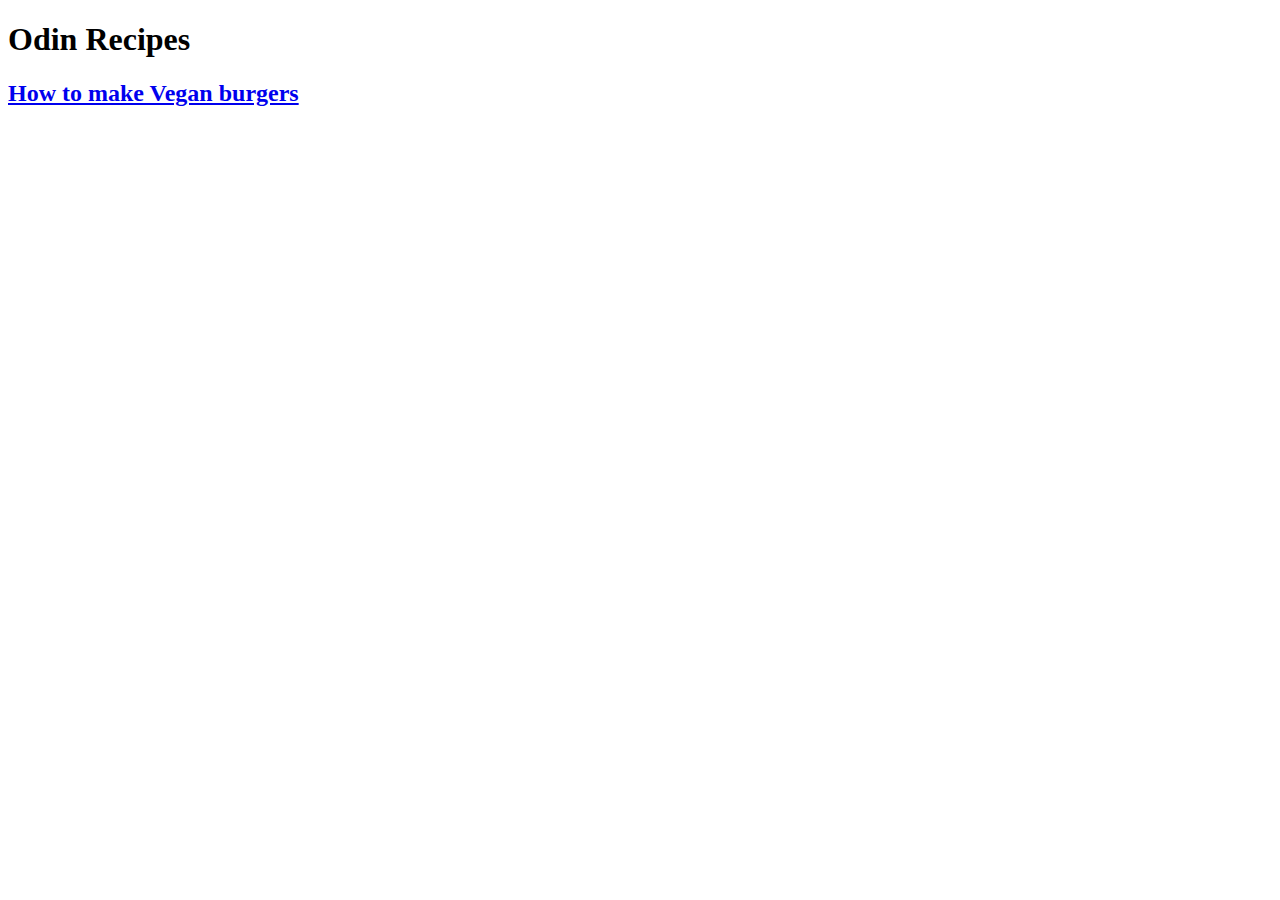
==== index.html @ 749fdcd4 "Added description to vegan burger page" ====
<!DOCTYPE html>
<html lang="en">
<head>
    <meta charset="UTF-8">
    <meta http-equiv="X-UA-Compatible" content="IE=edge">
    <meta name="viewport" content="width=device-width, initial-scale=1.0">
    <title>Odin Recipes</title>
</head>

<body>
    <h1>Odin Recipes</h1>

    <a href="/recipes/veganBurger.html">
        <h2>How to make Vegan burgers</h2>
    </a>

</body>
</html>
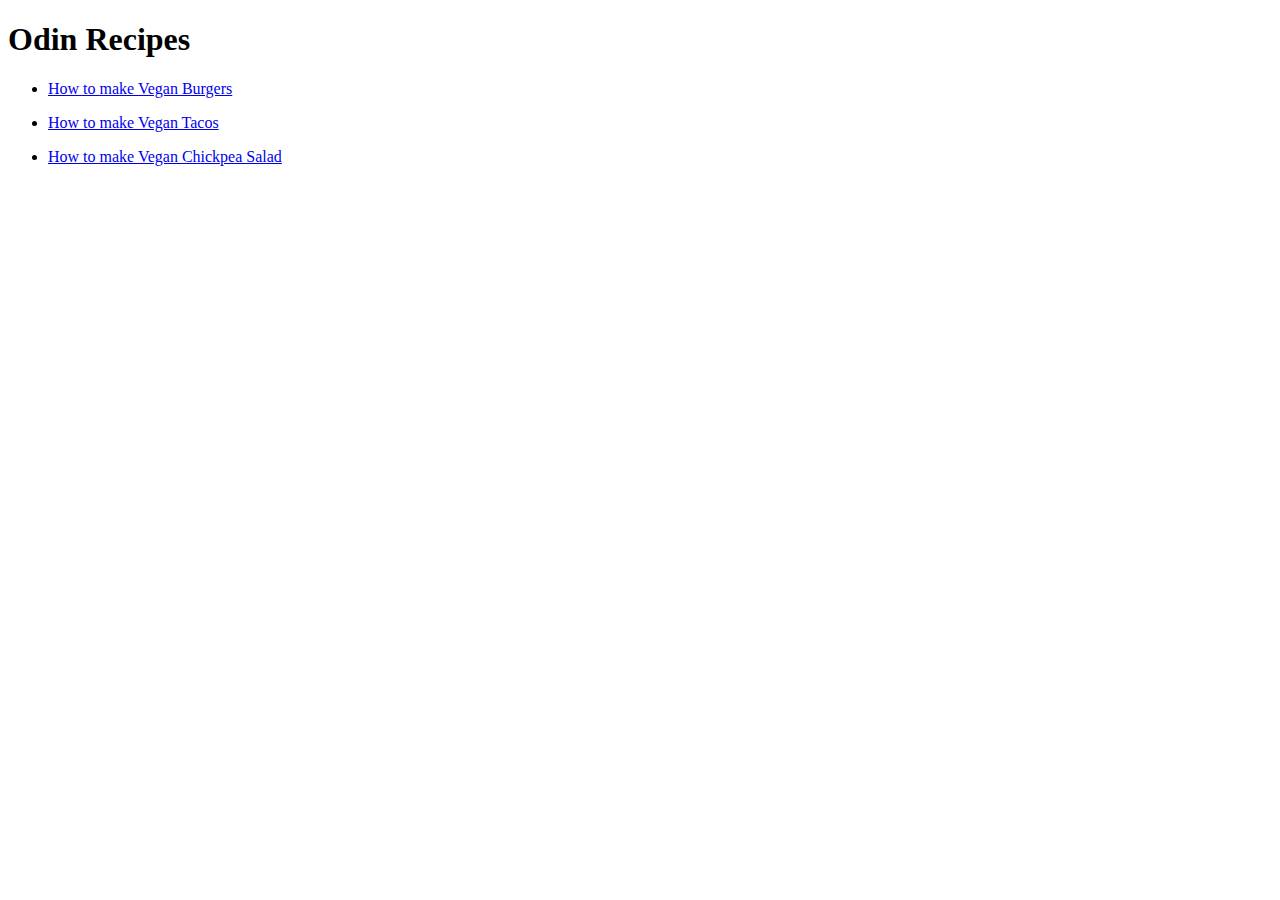
==== commit cd148e08: "Updated intro page" ====
--- a/index.html
+++ b/index.html
@@ -10,9 +10,18 @@
 <body>
     <h1>Odin Recipes</h1>
 
-    <a href="/recipes/veganBurger.html">
-        <h2>How to make Vegan burgers</h2>
-    </a>
+    <ul>
+        <li>
+            <a href="/recipes/veganBurger.html"><p>How to make Vegan Burgers</p></a>
+        </li>
+        <li>
+            <a href="/recipes/veganTacos.html"><p>How to make Vegan Tacos</p></a>
+        </li>
+        <li>
+            <a href="/recipes/chickpeaSalad.html"><p>How to make Vegan Chickpea Salad</p></a>
+        </li>
+    </ul>
+    
 
 </body>
 </html>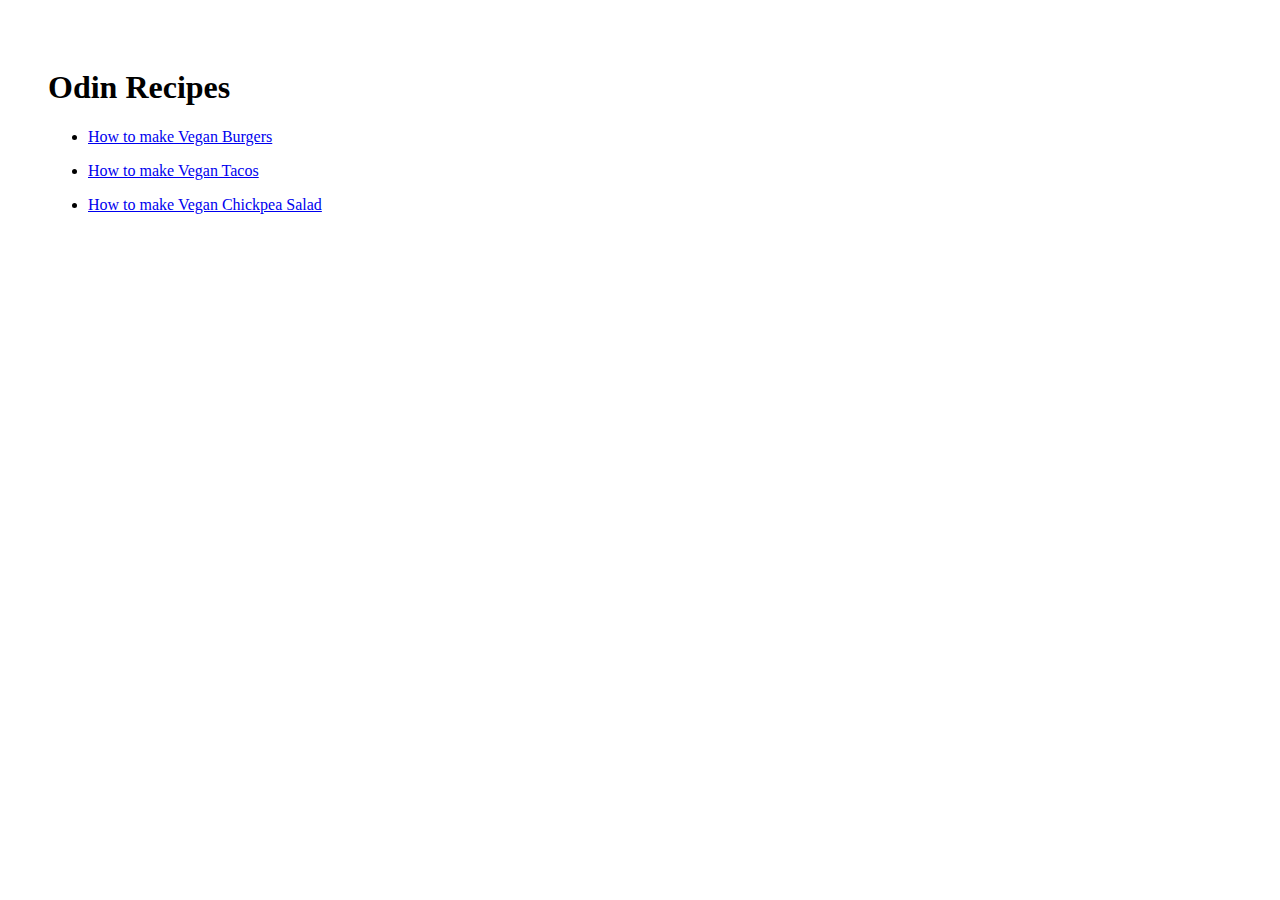
==== commit 4f0ff882: "Styling updates" ====
--- a/index.html
+++ b/index.html
@@ -4,6 +4,13 @@
     <meta charset="UTF-8">
     <meta http-equiv="X-UA-Compatible" content="IE=edge">
     <meta name="viewport" content="width=device-width, initial-scale=1.0">
+
+    <!-- Bootstrap CDN-->
+    <link rel="stylesheet" href="https://cdn.jsdelivr.net/npm/bootstrap@5.1.3/dist/css/bootstrap.min.css" integrity="sha384-1BmE4kWBq78iYhFldvKuhfTAU6auU8tT94WrHftjDbrCEXSU1oBoqyl2QvZ6jIW3" crossorigin="anonymous">
+
+    <!--Stylesheet-->
+    <link rel="stylesheet" href="/src/css/style.css">
+
     <title>Odin Recipes</title>
 </head>
 
--- a/src/css/style.css
+++ b/src/css/style.css
@@ -0,0 +1,9 @@
+/* Stylesheet */
+
+html {
+    scroll-behavior: smooth;
+}
+
+body {
+    padding: 40px;
+}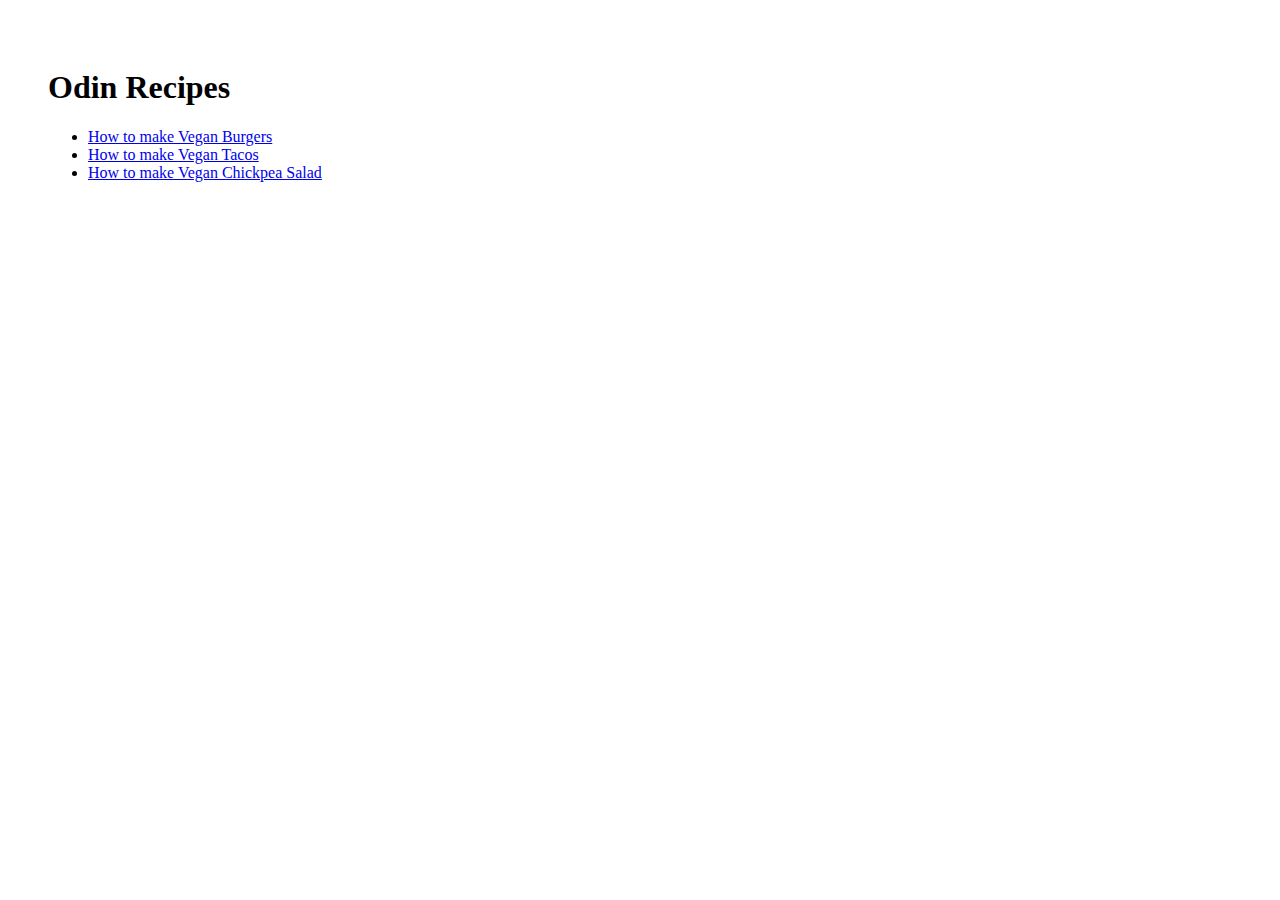
==== commit cff10cd2: "Removed Paragraph tags from list on intro page" ====
--- a/index.html
+++ b/index.html
@@ -4,6 +4,9 @@
     <meta charset="UTF-8">
     <meta http-equiv="X-UA-Compatible" content="IE=edge">
     <meta name="viewport" content="width=device-width, initial-scale=1.0">
+
+    <!-- Favicon -->
+    <link rel="icon" type="image/x-icon" href="/src/imgs/Vegan-PNG-Image.png">
 
     <!-- Bootstrap CDN-->
     <link rel="stylesheet" href="https://cdn.jsdelivr.net/npm/bootstrap@5.1.3/dist/css/bootstrap.min.css" integrity="sha384-1BmE4kWBq78iYhFldvKuhfTAU6auU8tT94WrHftjDbrCEXSU1oBoqyl2QvZ6jIW3" crossorigin="anonymous">
@@ -19,13 +22,13 @@
 
     <ul>
         <li>
-            <a href="/recipes/veganBurger.html"><p>How to make Vegan Burgers</p></a>
+            <a href="/recipes/veganBurger.html">How to make Vegan Burgers</a>
         </li>
         <li>
-            <a href="/recipes/veganTacos.html"><p>How to make Vegan Tacos</p></a>
+            <a href="/recipes/veganTacos.html">How to make Vegan Tacos</a>
         </li>
         <li>
-            <a href="/recipes/chickpeaSalad.html"><p>How to make Vegan Chickpea Salad</p></a>
+            <a href="/recipes/chickpeaSalad.html">How to make Vegan Chickpea Salad</a>
         </li>
     </ul>
     
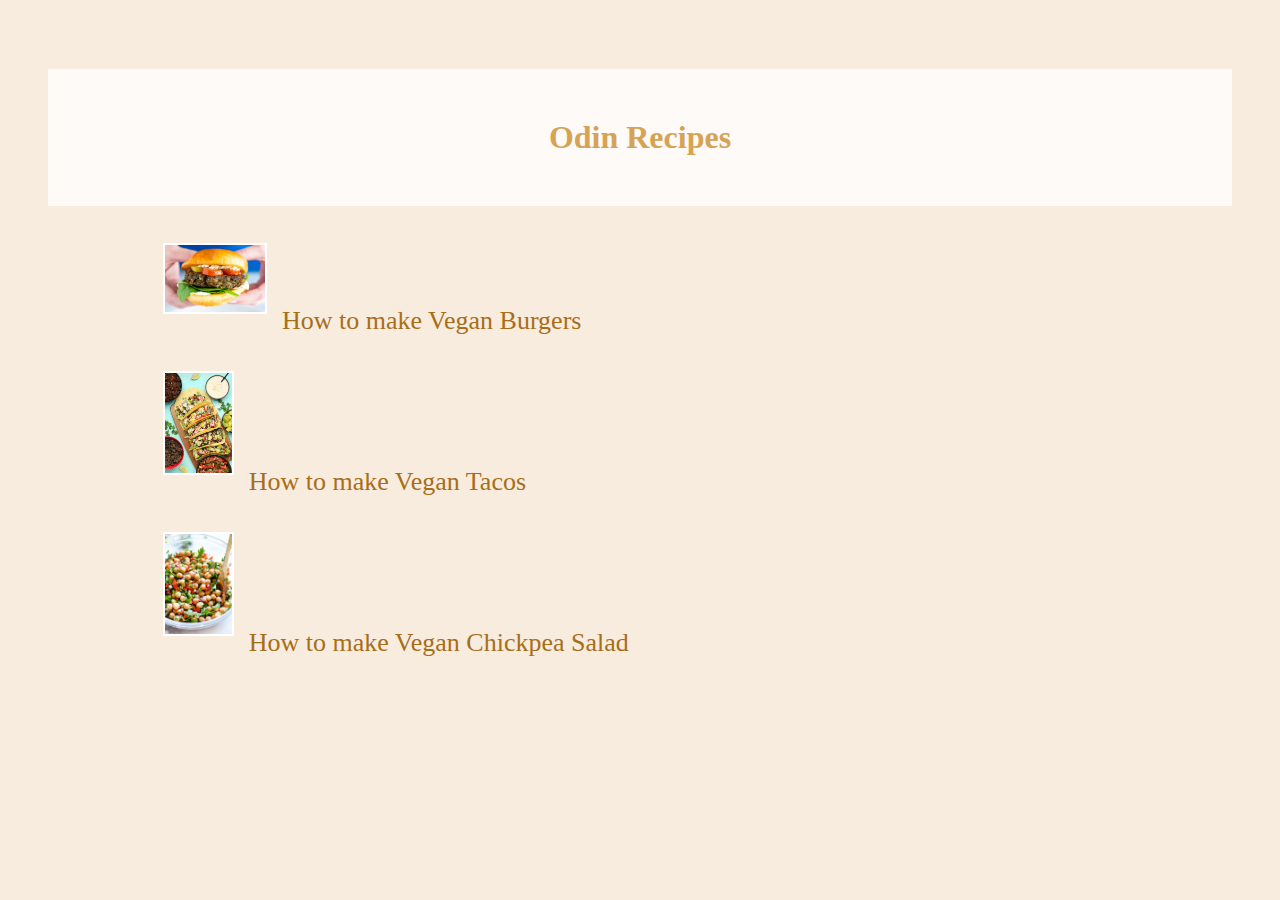
==== commit 2c059e2e: "Added images to intro page" ====
--- a/index.html
+++ b/index.html
@@ -20,15 +20,15 @@
 <body>
     <h1>Odin Recipes</h1>
 
-    <ul>
+    <ul class="menu-list">
         <li>
-            <a href="/recipes/veganBurger.html">How to make Vegan Burgers</a>
+            <img class="list-img" src="/src/imgs/veganBurger.jpg"><a href="/recipes/veganBurger.html">How to make Vegan Burgers</a>
         </li>
         <li>
-            <a href="/recipes/veganTacos.html">How to make Vegan Tacos</a>
+            <img class="list-img" src="/src/imgs/Vegan-Tacos.jpg"><a href="/recipes/veganTacos.html">How to make Vegan Tacos</a>
         </li>
         <li>
-            <a href="/recipes/chickpeaSalad.html">How to make Vegan Chickpea Salad</a>
+            <img class="list-img" src="/src/imgs/chickpea-salad.jpg"><a href="/recipes/chickpeaSalad.html">How to make Vegan Chickpea Salad</a>
         </li>
     </ul>
     
--- a/src/css/style.css
+++ b/src/css/style.css
@@ -1,4 +1,5 @@
 /* Stylesheet */
+
 
 html {
     scroll-behavior: smooth;
@@ -6,4 +7,57 @@
 
 body {
     padding: 40px;
+    background-color: rgb(248, 236, 222);
+}
+
+a{
+    text-decoration: none;
+    font-size: 26px;
+    color:rgb(167, 110, 26);
+}
+
+.recipe-intro {
+    font-size: 22px;
+    font-family: 'Gill Sans', 'Gill Sans MT', Calibri, 'Trebuchet MS', sans-serif;
+    color:rgb(173, 136, 100);
+    margin: 20px;
+}
+
+.recipe-img{
+    max-width: 50%;
+    max-height: 400px;
+    margin: 20px;
+    border: 2px solid white;
+}
+
+.list-img{
+    max-width: 100px;
+    max-height: 100px;
+    border: 2px solid white;
+    margin: 15px;
+}
+
+.menu-list{
+    list-style: none;
+}
+
+h1{
+    text-align: center;
+    background-color: rgba(255, 255, 255, 0.747);
+    padding: 50px;
+}
+
+h1,h2,h3,h4,h5,h6{
+    color:rgb(214, 163, 86);
+    padding: 50px;
+}
+
+p{
+    width: 75%;
+}
+
+li{
+    padding-bottom:20px;
+    margin-left: 60px;
+    width: 75%;
 }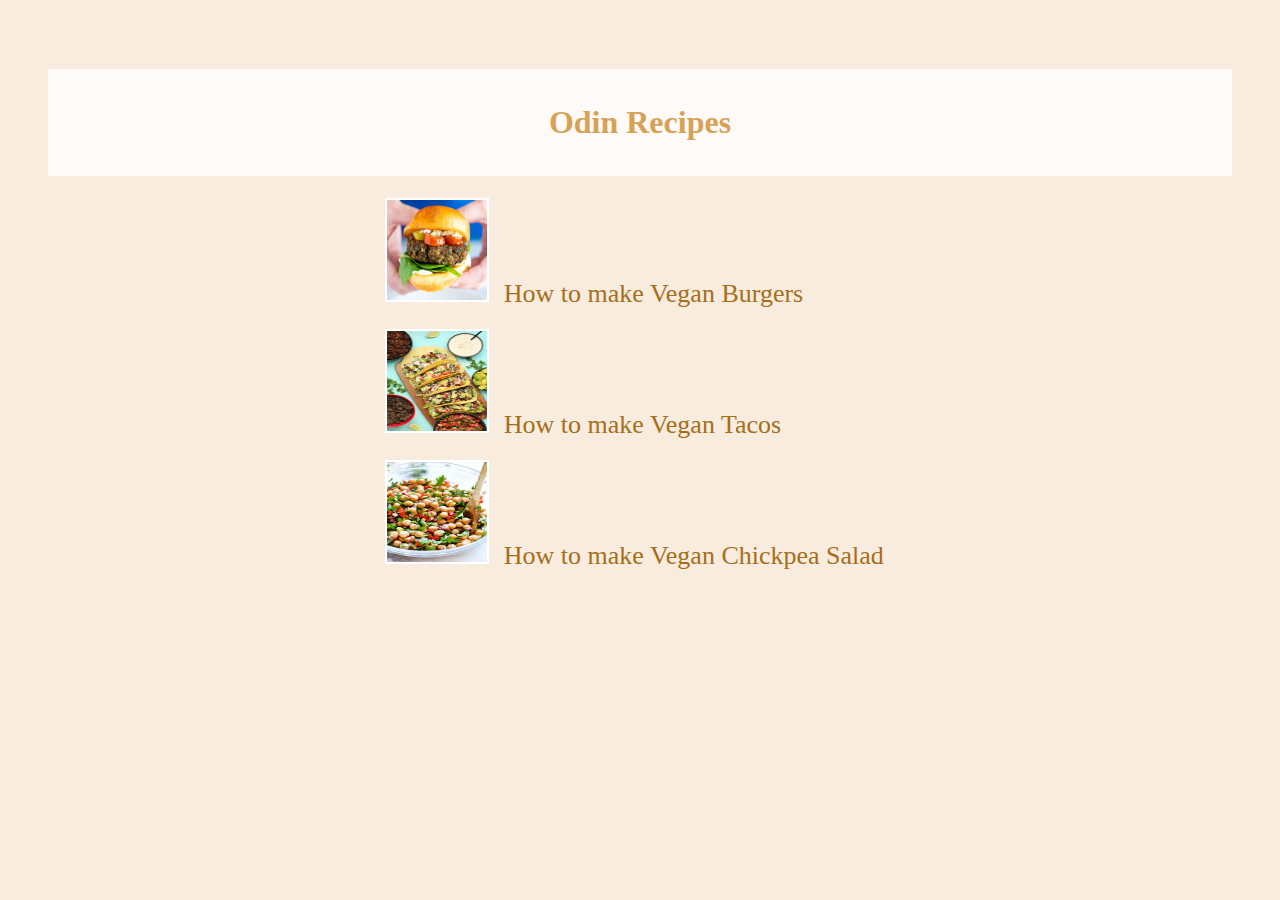
==== commit c2c8ee7e: "Centered the links on main page" ====
--- a/index.html
+++ b/index.html
@@ -17,9 +17,9 @@
     <title>Odin Recipes</title>
 </head>
 
-<body>
     <h1>Odin Recipes</h1>
 
+<div class="intro-block">
     <ul class="menu-list">
         <li>
             <img class="list-img" src="/src/imgs/veganBurger.jpg"><a href="/recipes/veganBurger.html">How to make Vegan Burgers</a>
@@ -31,6 +31,7 @@
             <img class="list-img" src="/src/imgs/chickpea-salad.jpg"><a href="/recipes/chickpeaSalad.html">How to make Vegan Chickpea Salad</a>
         </li>
     </ul>
+</div>
     
 
 </body>
--- a/src/css/style.css
+++ b/src/css/style.css
@@ -15,6 +15,9 @@
     font-size: 26px;
     color:rgb(167, 110, 26);
 }
+a:hover{
+    color:rgb(97, 35, 11);
+}
 
 .recipe-intro {
     font-size: 22px;
@@ -26,15 +29,24 @@
 .recipe-img{
     max-width: 50%;
     max-height: 400px;
-    margin: 20px;
     border: 2px solid white;
+    display: block;
+    margin-left: auto;
+    margin-right: auto;
+}
+
+.intro-block{
+    margin: auto;
+    width: 60%;
 }
 
 .list-img{
     max-width: 100px;
     max-height: 100px;
+    min-width: 100px;
+    min-height: 100px;
     border: 2px solid white;
-    margin: 15px;
+    margin-right: 15px;
 }
 
 .menu-list{
@@ -44,12 +56,11 @@
 h1{
     text-align: center;
     background-color: rgba(255, 255, 255, 0.747);
-    padding: 50px;
 }
 
 h1,h2,h3,h4,h5,h6{
     color:rgb(214, 163, 86);
-    padding: 50px;
+    padding: 35px;
 }
 
 p{
